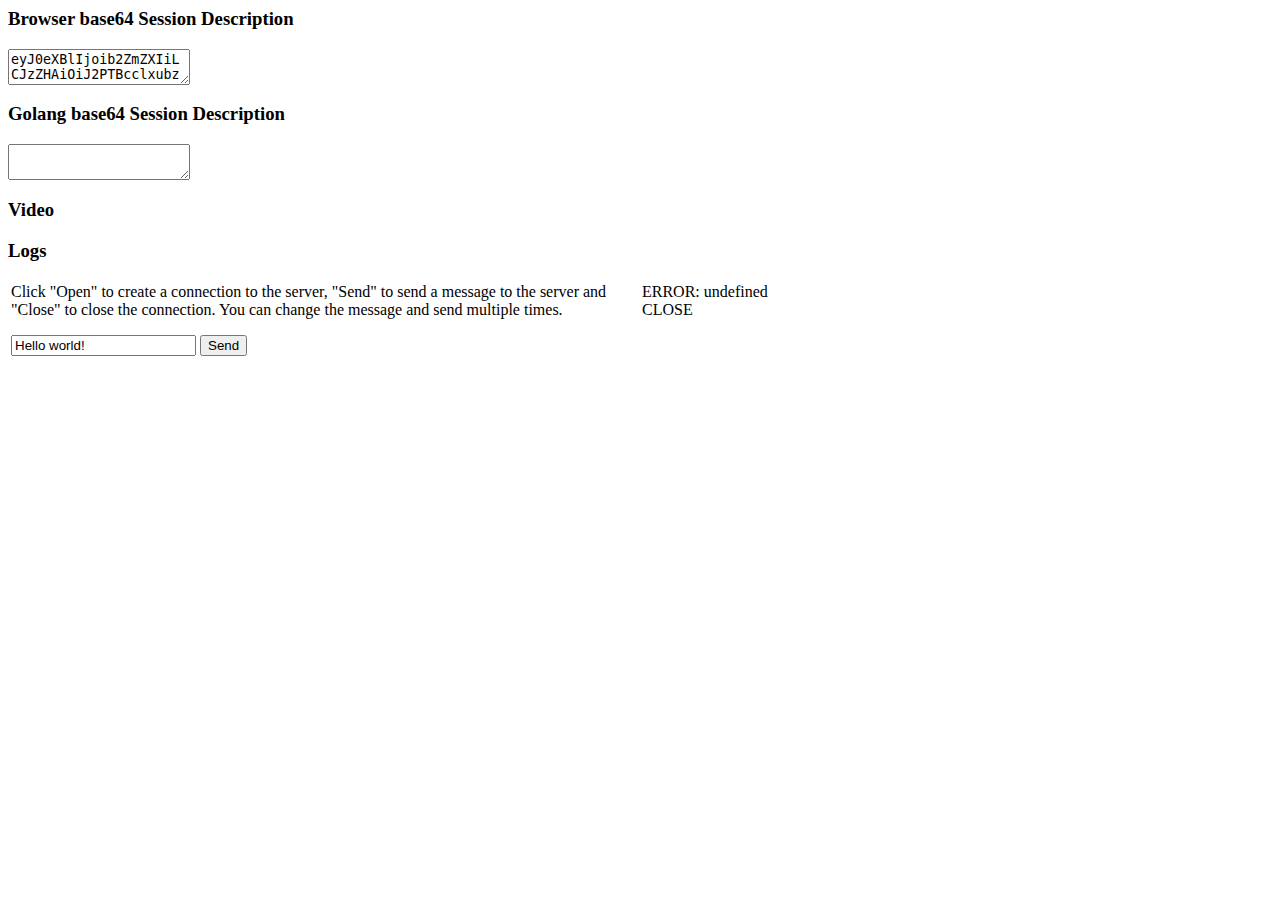
==== roverWebrtc/public/index.html @ 0d9320b1 "Add files via upload" ====
<html>
<head>
  <body>
    <h3>Browser base64 Session Description</h3>
    <textarea id="localSessionDescription" readonly="true"></textarea>

    <h3>Golang base64 Session Description</h3>
    <textarea id="remoteSessionDescription"></textarea>
  <!--  <button onclick="window.startSession()">Start Session</button>  -->

    <h3>Video</h3>
    <div id="remoteVideos"></div>

    <h3>Logs</h3>
    <div id="logs"></div>




    <table>
    <tr><td valign="top" width="50%">
    <p>Click "Open" to create a connection to the server,
      "Send" to send a message to the server and "Close" to close the connection.
      You can change the message and send multiple times.
    </p>

    <form>
  <!-- <button id="open">Open</button>
    <button id="close">Close</button>
  -->
    <input id="input" type="text" value="Hello world!">
    <button id="send" >Send</button>
    </form>
    </td><td valign="top" width="50%">
    <div id="output"></div>
    </td></tr></table>
  </body>
</head>
<meta charset="utf-8">

<script>
  window.addEventListener("load", function(evt) {

      var output = document.getElementById("output");
      var input = document.getElementById("input");
      var ws = new WebSocket("ws://162.200.58.171:80/echo");  //address to connect to, /echo triggers go echo function

      var print = function(message) {
          var d = document.createElement("div");
          d.textContent = message;
          output.appendChild(d);
      };


          ws.onopen = function(evt) {
              print("OPEN");
          }
          ws.onclose = function(evt) {
              print("CLOSE");
              ws = null;
          }
          ws.onmessage = function(evt) {
              print("RESPONSE: " + evt.data);
              window.startSession(evt.data)
          }
          ws.onerror = function(evt) {
              print("ERROR: " + evt.data);
          }


      document.getElementById("send").onclick = function(evt) {
          if (!ws) {
              return false;
          }
          print("SEND: " + input.value);
          ws.send(input.value);
          return false;
      };

/*
      document.getElementById("close").onclick = function(evt) {
          if (!ws) {
              return false;
          }
          ws.close();
          return false;
      };
*/
        //================WEBRTC Video=======================
        /* eslint-env browser */

        const pc = new RTCPeerConnection({
          iceServers: [{
            urls: 'stun:stun.l.google.com:19302'
          }]
        })
        const log = msg => {
          document.getElementById('logs').innerHTML += msg + '<br>'
        }

        pc.ontrack = event => {
          const el = document.createElement(event.track.kind)
          el.srcObject = event.streams[0]
          el.autoplay = true
          el.controls = true
          document.getElementById('remoteVideos').appendChild(el)
        }

        pc.oniceconnectionstatechange = e => log(pc.iceConnectionState)
        pc.onicecandidate = event => {
          if (event.candidate === null) {
            document.getElementById('localSessionDescription').value = btoa(JSON.stringify(pc.localDescription))
            ws.send(btoa(JSON.stringify(pc.localDescription)));
          }
        }

        // Offer to receive 1 audio, and 1 video tracks
        pc.addTransceiver('audio', {
          'direction': 'recvonly'
        })
        pc.addTransceiver('video', {
          'direction': 'recvonly'
        })
        pc.createOffer().then(d => pc.setLocalDescription(d)).catch(log)

        window.startSession = (sd) => {
          //const sd = document.getElementById('remoteSessionDescription').value
          if (sd === '') {
            return alert('Session Description must not be empty')
          }
          try {
            pc.setRemoteDescription(new RTCSessionDescription(JSON.parse(atob(sd))))
            //console.log(JSON.parse(atob(sd));
          } catch (e) {
            alert(e)
          }
        }

  });
</script>

</html>
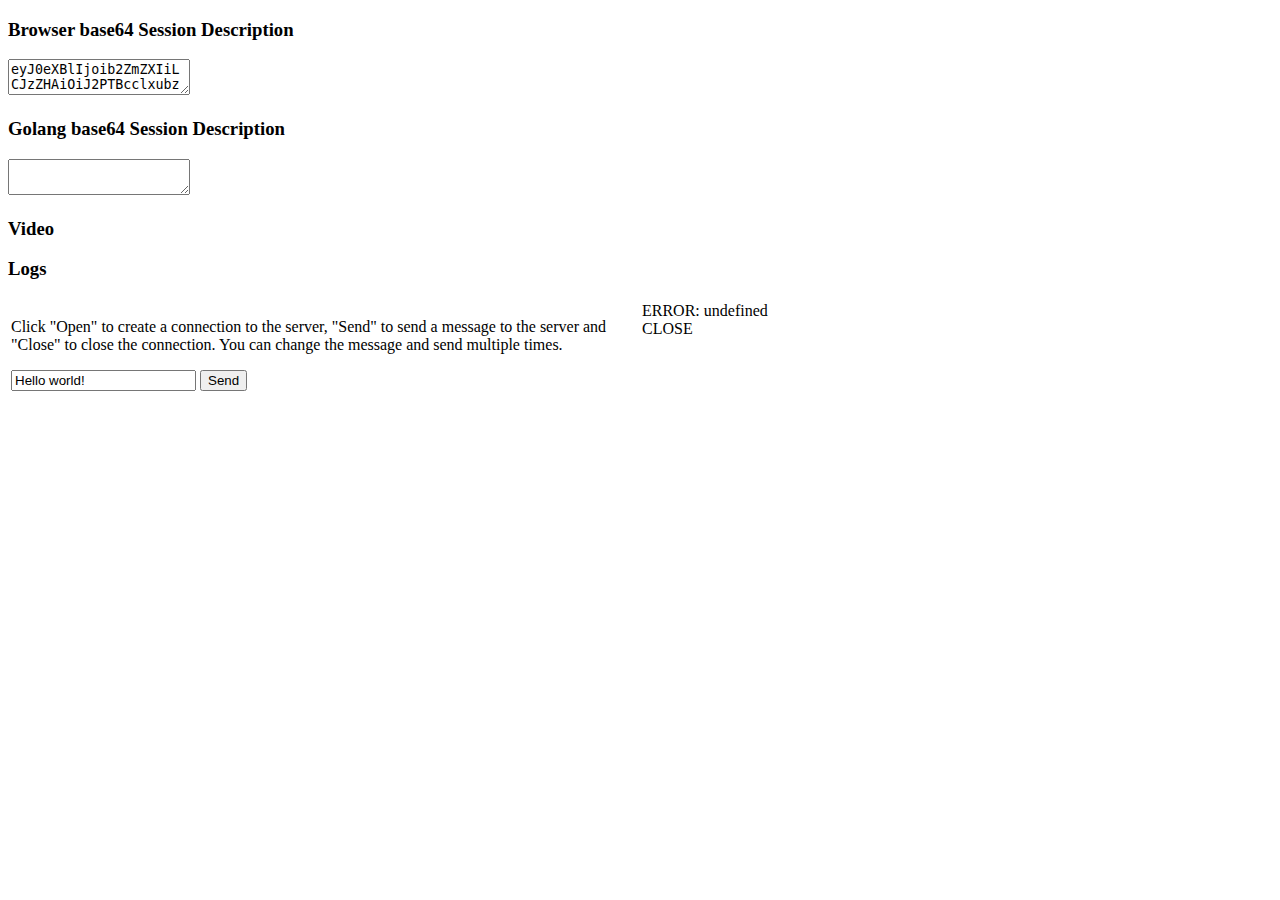
==== commit af58c1bb: "Add files via upload" ====
--- a/roverWebrtc/public/index.html
+++ b/roverWebrtc/public/index.html
@@ -1,3 +1,4 @@
+<!DOCTYPE html>
 <html>
 <head>
   <body>
@@ -98,6 +99,7 @@
           document.getElementById('logs').innerHTML += msg + '<br>'
         }
 
+        //video player
         pc.ontrack = event => {
           const el = document.createElement(event.track.kind)
           el.srcObject = event.streams[0]
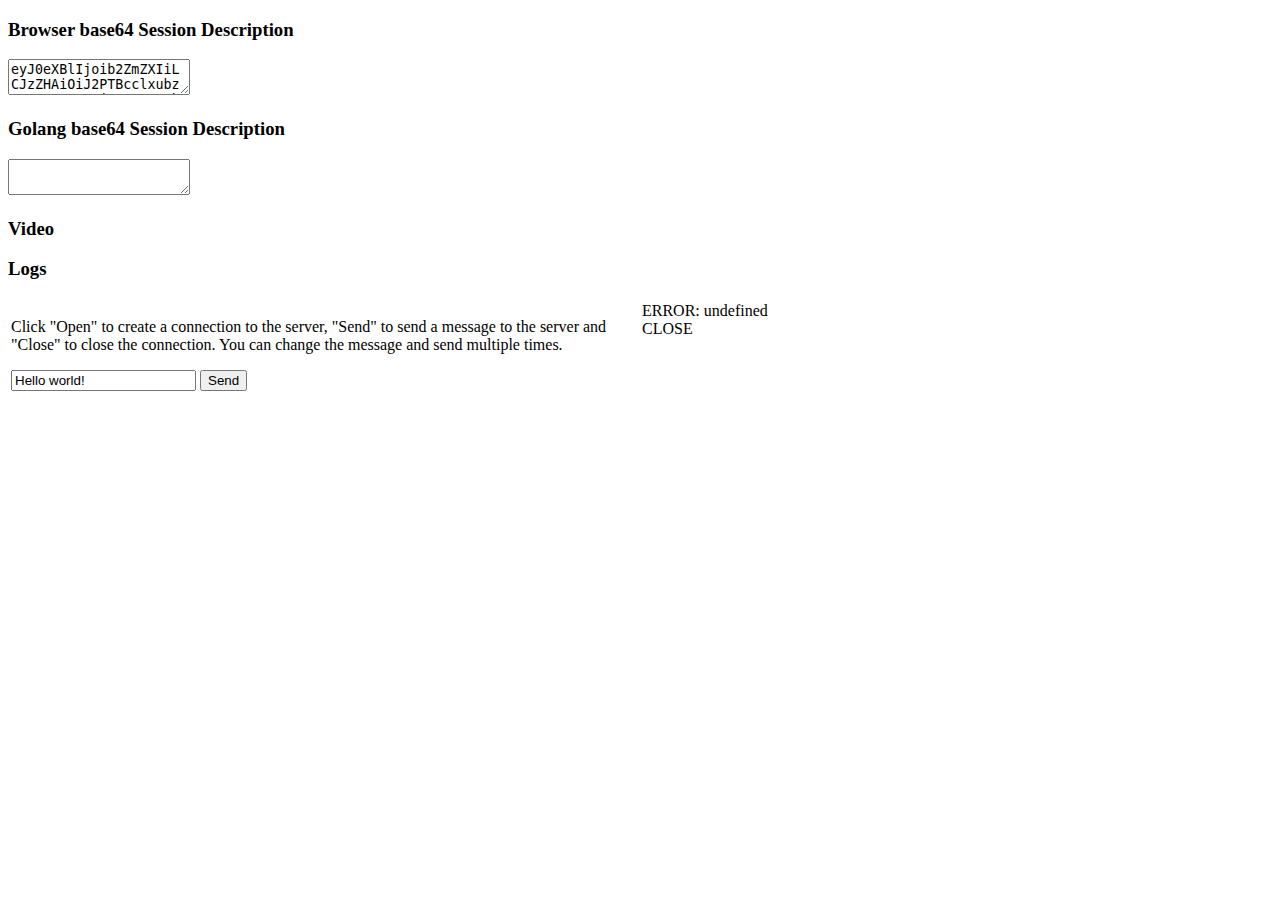
==== commit 916ed506: "Add files via upload" ====
--- a/roverWebrtc/public/index.html
+++ b/roverWebrtc/public/index.html
@@ -41,6 +41,9 @@
 
 <script>
   window.addEventListener("load", function(evt) {
+
+    var keysDown = {};
+    var keyToggle = false;
 
       var output = document.getElementById("output");
       var input = document.getElementById("input");
@@ -138,7 +141,52 @@
           }
         }
 
+//=================Rover Controls=========================
+     function keyPress() {
+      for(var key in keysDown) {
+          var value = Number(key);
+            //var value = keysDown[0];
+
+         if (value == 65 || value == 37) {
+               //A || ←
+               ws.send('!l');
+         } else if(value == 68 || value == 39){
+               //D || →
+               ws.send('!r');
+         } else if(value == 87 || value == 38){
+                              //W || ↑
+              ws.send('!f');
+         } else if(value == 83 || value == 40){
+              //S || ↓
+              ws.send('!b');
+         }
+
+      }
+
+    };
+
+});
+
+
+window.addEventListener("keydown", function (event) {
+    if(keyToggle == false || keysDown[event.keyCode] == undefined){
+      keysDown[event.keyCode] = true;
+      keyToggle = true;
+      keyPress();
+    }
   });
+
+
+  window.addEventListener("keyup", function (event) {
+      delete keysDown[event.keyCode];
+      keyToggle = false;
+      if(event.keyCode == 68 || event.keyCode == 39 || event.keyCode == 65 || event.keyCode == 37){
+          ws.send('!keyUpT');  //turn
+      }else{
+          ws.send('!keyUpM');  //move
+      }
+  });
+
 </script>
 
 </html>
